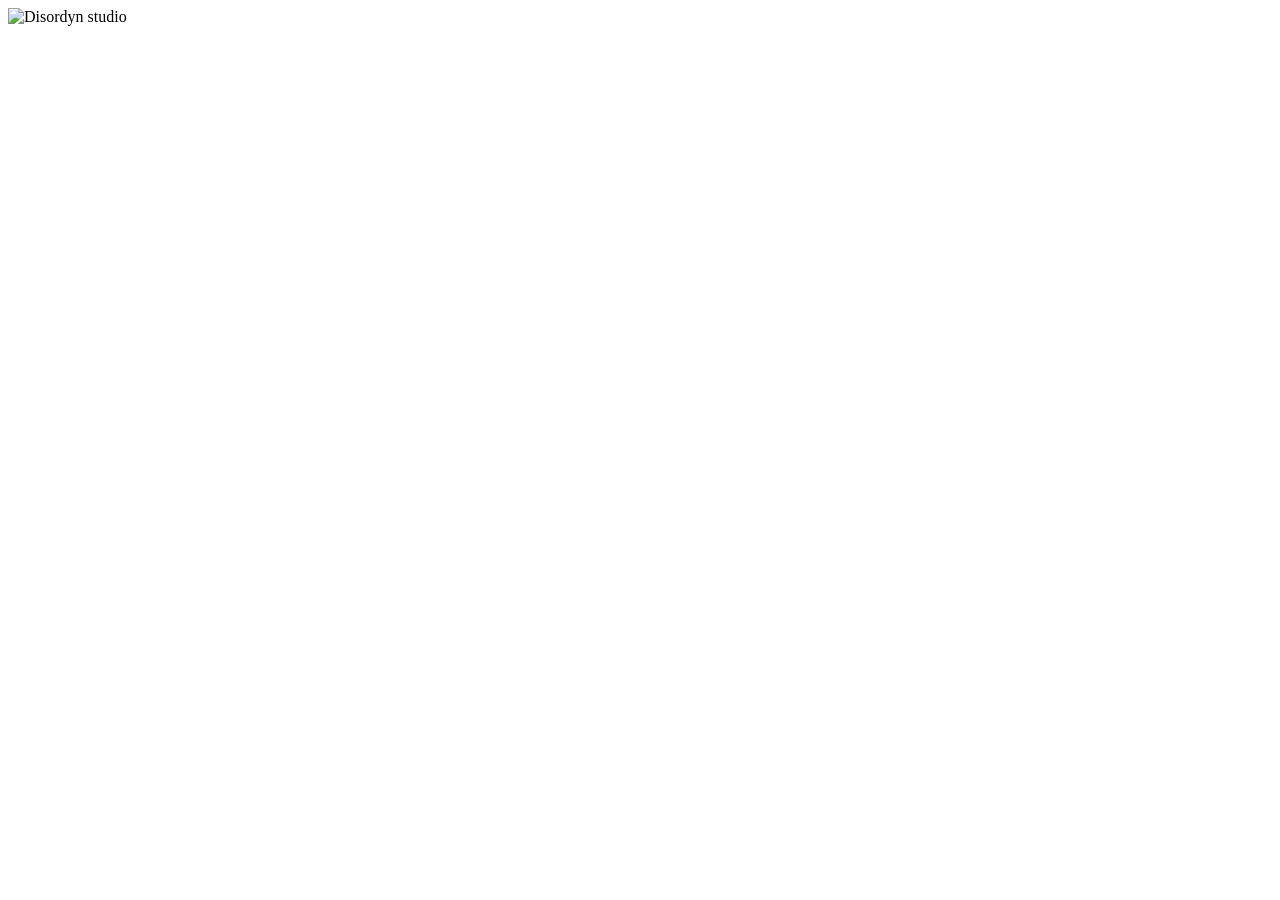
==== index.html @ 950cec31 "Add files via upload" ====
<!DOCTYPE html>
<html lang="en">
<head>
    <meta charset="UTF-8">
    <meta name="viewport" content="width=device-width, initial-scale=1.0">
        <link rel="stylesheet" href="style.css">
    <title>DIsordyn Studio</title>
</head>
<body>
    <div>
        <img src="C:\Users\laptop\Desktop\website\logo_Монтажная область 1 копия 5.png" alt="Disordyn studio" class="logo">
    </div>
    
</body>
</html>
---- style.css ----
.logo{
    width: 100px;
    height: 100px;
    
}
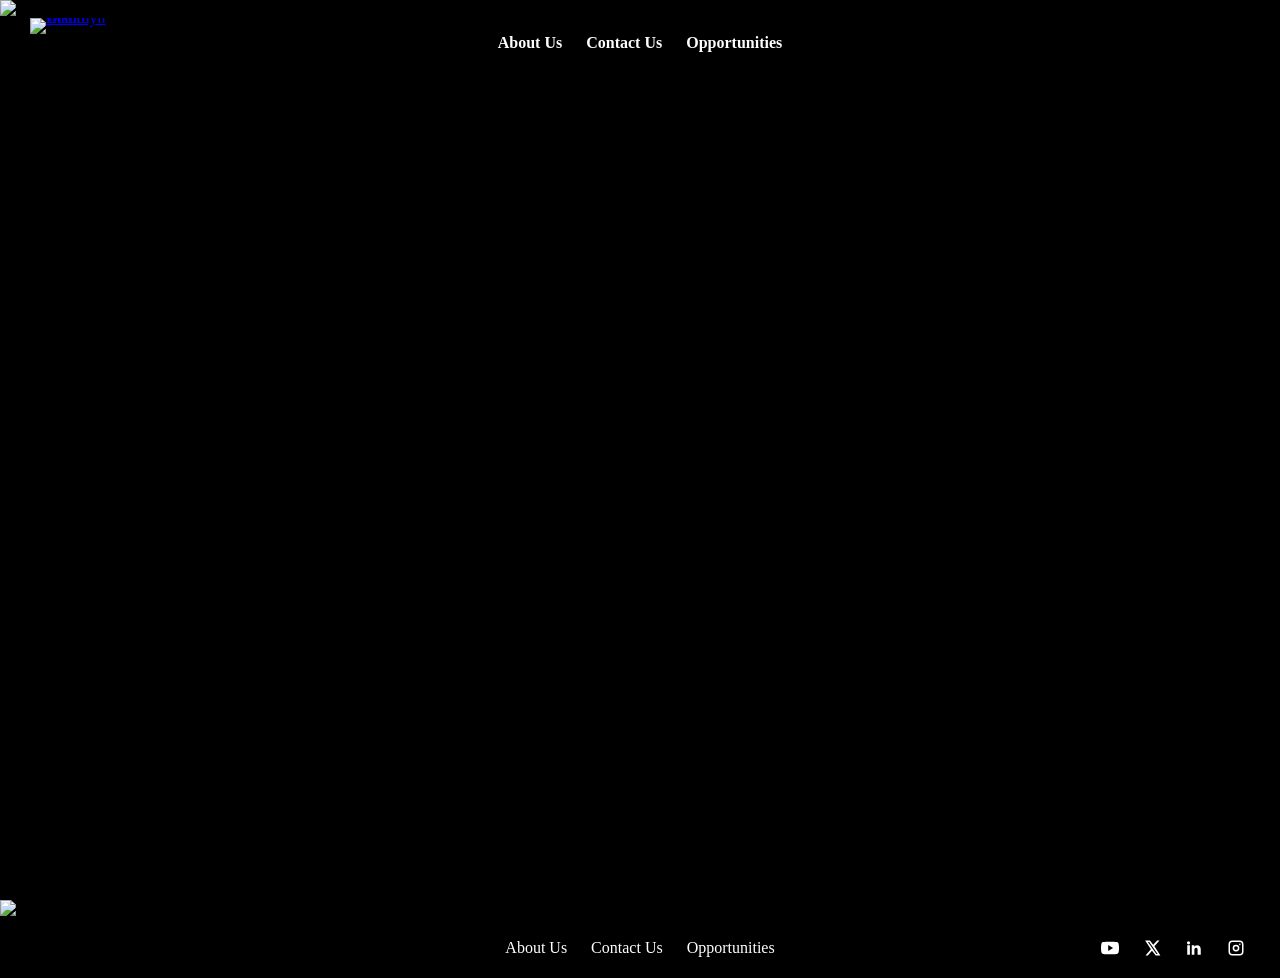
==== commit b1fd0dd2: "Add files via upload" ====
--- a/index.html
+++ b/index.html
@@ -4,12 +4,48 @@
     <meta charset="UTF-8">
     <meta name="viewport" content="width=device-width, initial-scale=1.0">
         <link rel="stylesheet" href="style.css">
-    <title>DIsordyn Studio</title>
+    <title>Disordyn Studio</title>
 </head>
 <body>
-    <div>
-        <img src="C:\Users\laptop\Desktop\website\logo_Монтажная область 1 копия 5.png" alt="Disordyn studio" class="logo">
-    </div>
-    
+    <header class="nav-bar">
+        <a href="index.html">
+            <img src="C:\Users\laptop\Desktop\Demo Website\logo_Монтажная область 1 копия 6.png" alt="Disordyn studio" class="logo">
+        </a>
+        <nav class="header-links" aria-label="Main navigation">
+            <a href="about.html" class="links">About Us</a>
+            <a href="contact.html" class="links">Contact Us</a>
+            <a href="opportunities.html" class="links">Opportunities</a>
+        </nav>
+    </header>
+
+    <main class="body">
+        <img src="C:\Users\laptop\Desktop\Demo Website\HJqQj9JXMAgXmXE.jpg" alt="Disordyn Studio" class="hero-image">
+       
+           
+    </main>
+ <img src="C:\Users\laptop\Desktop\Demo Website\HighresScreenshot00014-removebg-preview.png" alt="Disordyn Studio">
+        
+    <footer class="footer">
+        <div class="page-links">
+            <a href="about.html" class="links">About Us</a>
+            <a href="contact.html" class="links">Contact Us</a>
+            <a href="opportunities.html" class="links">Opportunities</a>
+        </div>
+        <div class="social-links" aria-label="Social media links">
+            <a class="social-link" href="https://www.youtube.com/@DisordynStudio" aria-label="YouTube" target="_blank" rel="noopener noreferrer">
+                <svg viewBox="0 0 24 24" aria-hidden="true"><path d="M23.5 6.2a3 3 0 0 0-2.1-2.1C19.5 3.6 12 3.6 12 3.6s-7.5 0-9.4.5A3 3 0 0 0 .5 6.2 31 31 0 0 0 0 12a31 31 0 0 0 .5 5.8 3 3 0 0 0 2.1 2.1c1.9.5 9.4.5 9.4.5s7.5 0 9.4-.5a3 3 0 0 0 2.1-2.1A31 31 0 0 0 24 12a31 31 0 0 0-.5-5.8ZM9.6 15.9V8.1l6.5 3.9-6.5 3.9Z"/></svg>
+            </a>
+            <a class="social-link" href="https://x.com" aria-label="X" target="_blank" rel="noopener noreferrer">
+                <svg viewBox="0 0 24 24" aria-hidden="true"><path d="M18.9 2H22l-6.8 7.8L23.2 22h-6.3l-4.9-6.4L6.4 22H3.3l7.2-8.2L2.8 2h6.4l4.4 5.8L18.9 2Zm-1.1 17.9h1.7L8.3 4H6.5l11.3 15.9Z"/></svg>
+            </a>
+            <a class="social-link" href="https://www.linkedin.com" aria-label="LinkedIn" target="_blank" rel="noopener noreferrer">
+                <svg viewBox="0 0 24 24" aria-hidden="true"><path d="M6.5 8.4H3V21h3.5V8.4ZM4.7 3A2.1 2.1 0 1 0 4.7 7.2 2.1 2.1 0 0 0 4.7 3ZM21 13.8c0-3.8-2-5.6-4.8-5.6-2.2 0-3.2 1.2-3.8 2v-1.8H9V21h3.5v-6.2c0-1.6.3-3.2 2.3-3.2 1.9 0 2 1.8 2 3.3V21H21v-7.2Z"/></svg>
+            </a>
+            <a class="social-link" href="https://www.instagram.com" aria-label="Instagram" target="_blank" rel="noopener noreferrer">
+                <svg viewBox="0 0 24 24" aria-hidden="true"><path d="M7.2 2h9.6A5.2 5.2 0 0 1 22 7.2v9.6a5.2 5.2 0 0 1-5.2 5.2H7.2A5.2 5.2 0 0 1 2 16.8V7.2A5.2 5.2 0 0 1 7.2 2Zm-.2 2A3 3 0 0 0 4 7v10a3 3 0 0 0 3 3h10a3 3 0 0 0 3-3V7a3 3 0 0 0-3-3H7Zm5 3.5a4.5 4.5 0 1 1 0 9 4.5 4.5 0 0 1 0-9Zm0 2a2.5 2.5 0 1 0 0 5 2.5 2.5 0 0 0 0-5Zm5.1-3.5a1.1 1.1 0 1 1 0 2.2 1.1 1.1 0 0 1 0-2.2Z"/></svg>
+            </a>
+        </div>
+    </footer>
+    <script src="script.js"></script>
 </body>
 </html>
--- a/style.css
+++ b/style.css
@@ -1,5 +1,192 @@
-.logo{
+* {
+    margin: 0;
+    padding: 0;
+    box-sizing: border-box;
+}
+
+html, body {
+    height: 100%;
+}
+
+body {
+    display: flex;
+    flex-direction: column;
+    min-height: 100vh;
+    background: #000000;
+}
+
+.logo {
     width: 100px;
-    height: 100px;
+    height: 50px;
+    display: block;
+}
+
+.nav-bar > a {
+    display: inline-block;
+    width: 100px;
+    height: 50px;
+    line-height: 0;
+    vertical-align: top;
+}
+
+.nav-bar {
+    position: absolute;
+    top: 0;
+    left: 0;
+    width: 100%;
+    z-index: 10;
+    padding: 18px 30px;
+    background: transparent;
+    transition: background-color 500ms ease, backdrop-filter 500ms ease, padding 500ms ease;
+}
+
+.header-links {
+    position: absolute;
+    top: 50%;
+    left: 50%;
+    display: flex;
+    align-items: center;
+    gap: 24px;
+    transform: translate(-50%, -50%);
     
+}
+.header-links .links {
+    color: rgb(254, 253, 253);
+    white-space: nowrap;
+    font-weight: bold;
+}
+
+.nav-bar.scrolled {
+    position: fixed;
+    padding: 8px 30px;
+    background: rgba(35, 35, 35, 0.62);
+    
+    backdrop-filter: blur(5px);
+    animation: reveal-nav 300ms ease both;
+}
+
+@keyframes reveal-nav {
+    from {
+        opacity: 0;
+        transform: translateY(-100%);
+    }
+    to {
+        opacity: 1;
+        transform: translateY(0);
+    }
+}
+
+.body {
+    position: relative;
+    width: 100%;
+    height: 100vh;
+    min-height: 100vh;
+    overflow: hidden;
+    flex: none;
+}
+
+.hero-image {
+    position: absolute;
+    inset: 0;
+    width: 100%;
+    height: 100%;
+    object-fit: cover;
+    display: block;
+    z-index: 0;
+}
+
+.footer {
+    position: relative;
+    z-index: 1;
+    background-color: black;
+    padding: 8px 30px;
+    width: 100%;
+    display: grid;
+    grid-template-columns: 1fr auto 1fr;
+    align-items: center;
+    gap: 24px;
+    min-height: 60px;
+}
+
+.page-links {
+    grid-column: 2;
+    display: flex;
+    flex-wrap: wrap;
+    justify-content: center;
+    align-items: center;
+    gap: 24px;
+}
+
+.links {
+    display: inline-block;
+    color: white;
+    text-decoration: none;
+    transition: color 180ms ease, transform 180ms ease;
+}
+
+.links:hover {
+    color: #a9d8e8;
+    transform: translateY(-2px);
+}
+
+.social-links {
+    grid-column: 3;
+    display: flex;
+    justify-content: flex-end;
+    align-items: center;
+    gap: 14px;
+}
+
+.social-link {
+    display: grid;
+    width: 28px;
+    height: 28px;
+    place-items: center;
+    color: white;
+    text-decoration: none;
+    transition: color 180ms ease, transform 180ms ease;
+}
+
+.social-link:hover {
+    color: #a9d8e8;
+    transform: translateY(-2px);
+}
+
+.social-link svg {
+    width: 18px;
+    height: 18px;
+    fill: currentColor;
+}
+
+@media (max-width: 600px) {
+    .header-links {
+        gap: 10px;
+    }
+
+    .header-links .links {
+        font-size: 12px;
+    }
+
+    .footer {
+        grid-template-columns: 1fr auto;
+        padding: 10px 16px;
+    }
+
+    .page-links {
+        grid-column: 1 / 3;
+        grid-row: 1;
+    }
+
+    .social-links {
+        grid-column: 2;
+        grid-row: 2;
+    }
+
+    .page-links .links {
+        font-size: 12px;
+    }
+
+    .social-links {
+        gap: 8px;
+    }
 }
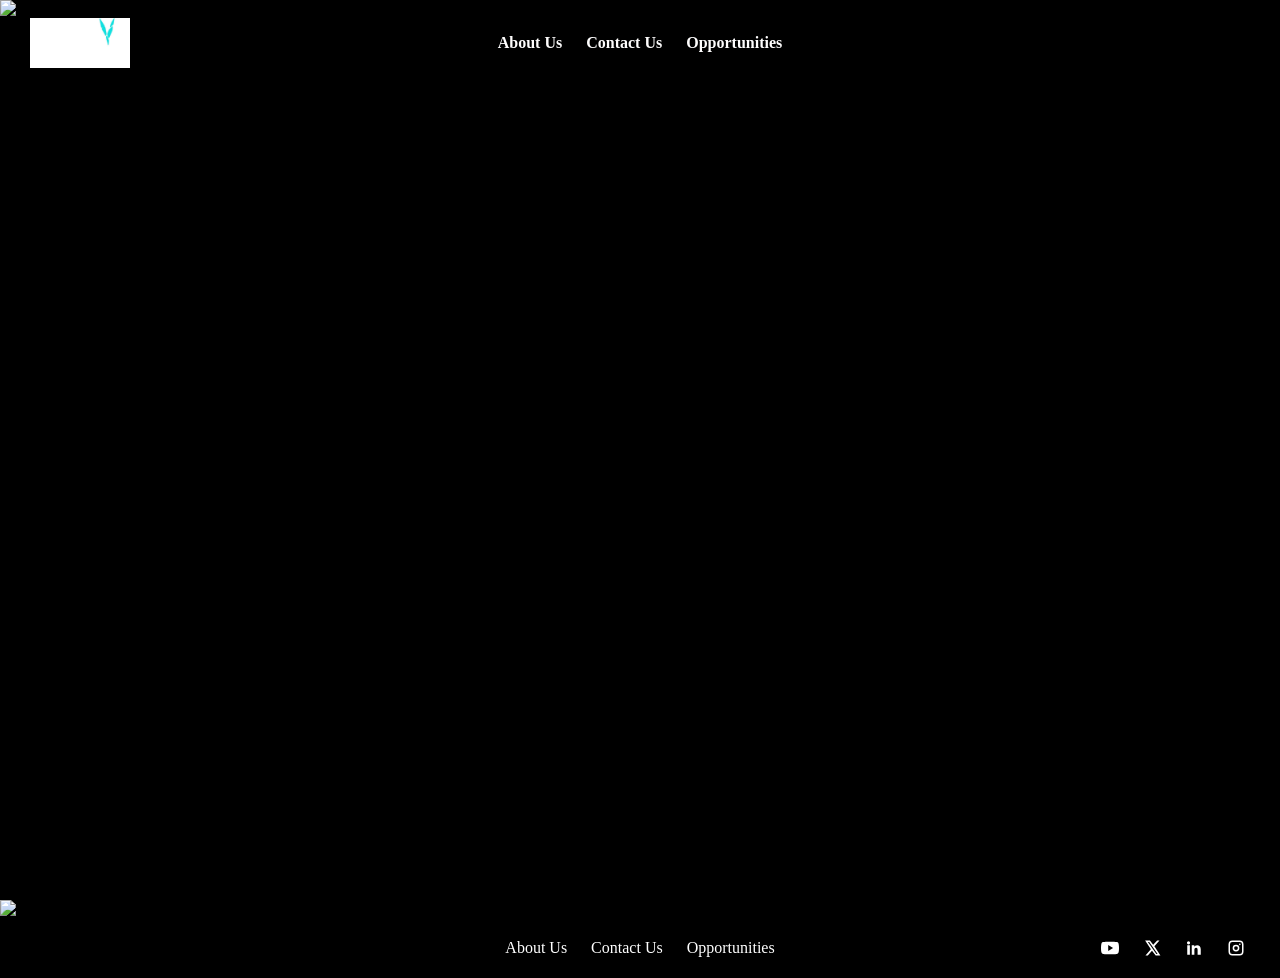
==== commit c57656d7: "Update index.html" ====
--- a/index.html
+++ b/index.html
@@ -9,7 +9,7 @@
 <body>
     <header class="nav-bar">
         <a href="index.html">
-            <img src="C:\Users\laptop\Desktop\Demo Website\logo_Монтажная область 1 копия 6.png" alt="Disordyn studio" class="logo">
+            <img src="[data-uri]" alt="Disordyn studio" class="logo">
         </a>
         <nav class="header-links" aria-label="Main navigation">
             <a href="about.html" class="links">About Us</a>
@@ -19,11 +19,11 @@
     </header>
 
     <main class="body">
-        <img src="C:\Users\laptop\Desktop\Demo Website\HJqQj9JXMAgXmXE.jpg" alt="Disordyn Studio" class="hero-image">
+        <img src="http://pbs.twimg.com/media/HJqQj9JXMAgXmXE.jpg" alt="Disordyn Studio" class="hero-image">
        
            
     </main>
- <img src="C:\Users\laptop\Desktop\Demo Website\HighresScreenshot00014-removebg-preview.png" alt="Disordyn Studio">
+ <img src="https://github.com/Inshal-index/Disordyn/blob/main/HighresScreenshot00014-removebg-preview.png" alt="Disordyn Studio">
         
     <footer class="footer">
         <div class="page-links">
@@ -48,4 +48,4 @@
     </footer>
     <script src="script.js"></script>
 </body>
-</html>+</html>
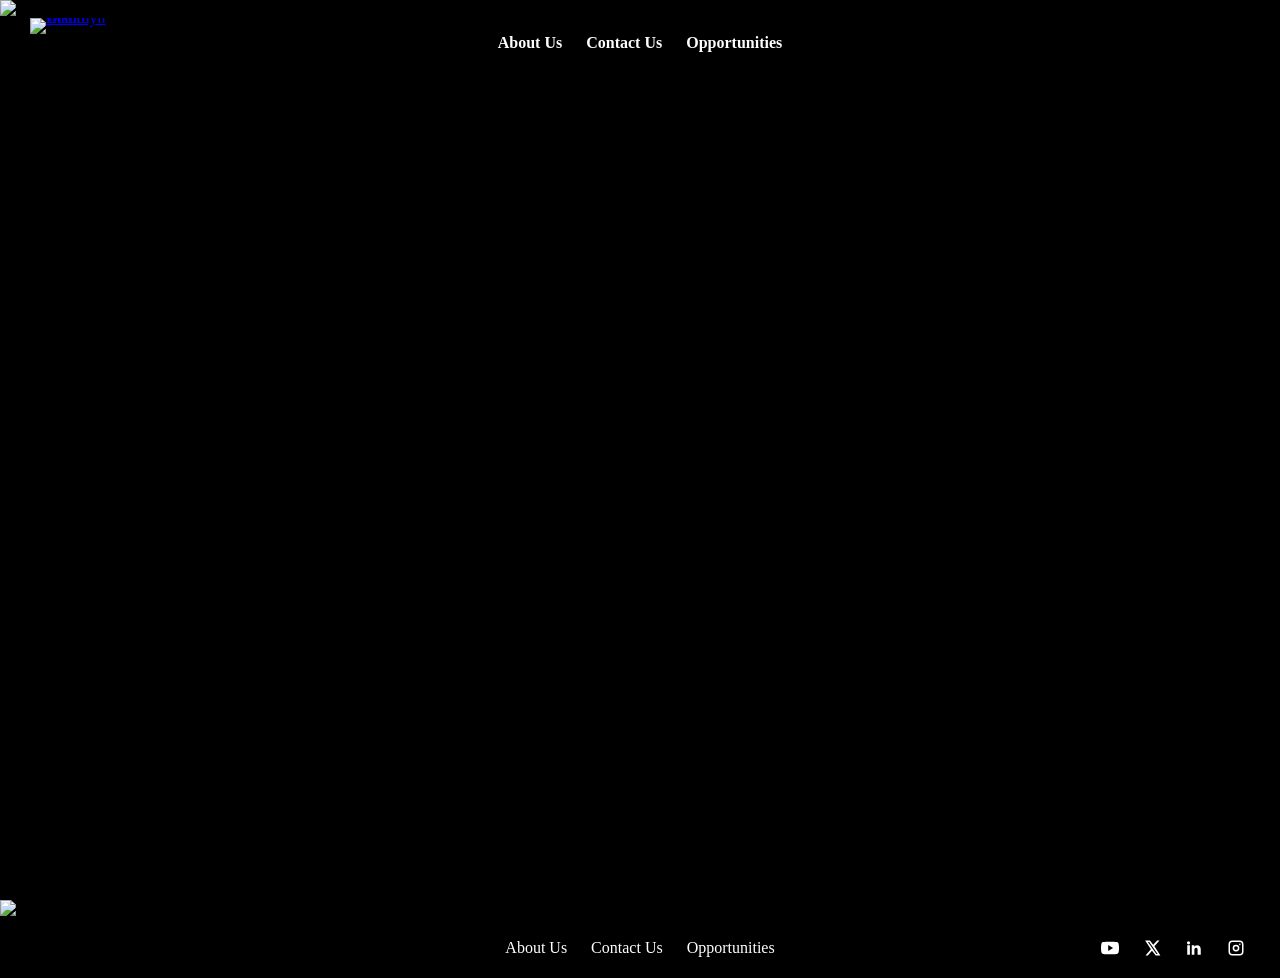
==== commit fab63fa9: "Update index.html" ====
--- a/index.html
+++ b/index.html
@@ -9,7 +9,7 @@
 <body>
     <header class="nav-bar">
         <a href="index.html">
-            <img src="[data-uri]" alt="Disordyn studio" class="logo">
+            <img src="https://drive.google.com/file/d/1uP1agM-D_bS-7AIpYN8Y_CHH8YFQJX9K/view?usp=sharing" alt="Disordyn studio" class="logo">
         </a>
         <nav class="header-links" aria-label="Main navigation">
             <a href="about.html" class="links">About Us</a>
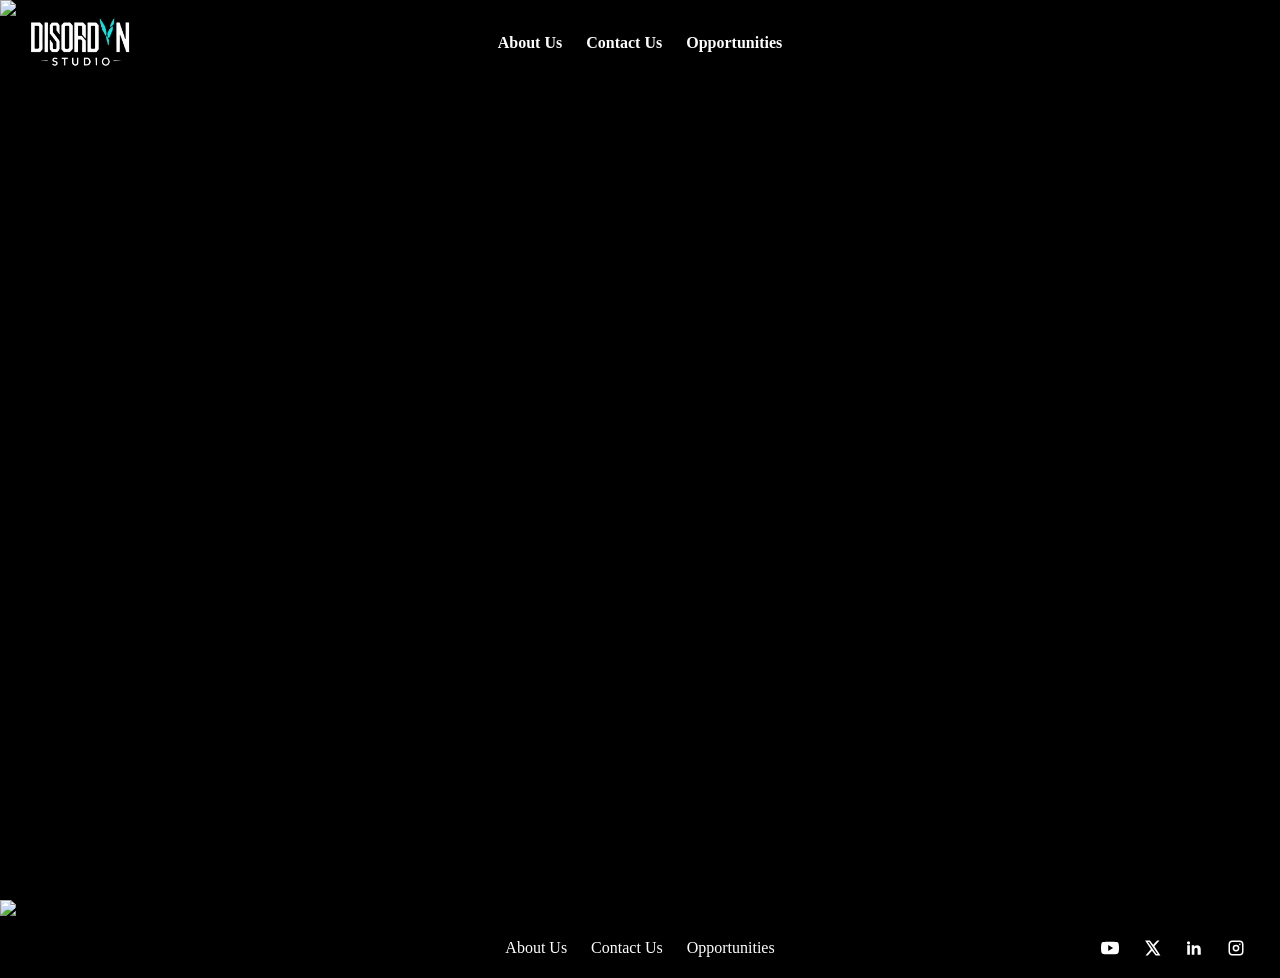
==== commit 3b22d322: "Update index.html" ====
--- a/index.html
+++ b/index.html
@@ -9,7 +9,7 @@
 <body>
     <header class="nav-bar">
         <a href="index.html">
-            <img src="https://drive.google.com/file/d/1uP1agM-D_bS-7AIpYN8Y_CHH8YFQJX9K/view?usp=sharing" alt="Disordyn studio" class="logo">
+            <img src="logo_Монтажная область 1 копия 6.png" alt="Disordyn studio" class="logo">
         </a>
         <nav class="header-links" aria-label="Main navigation">
             <a href="about.html" class="links">About Us</a>
